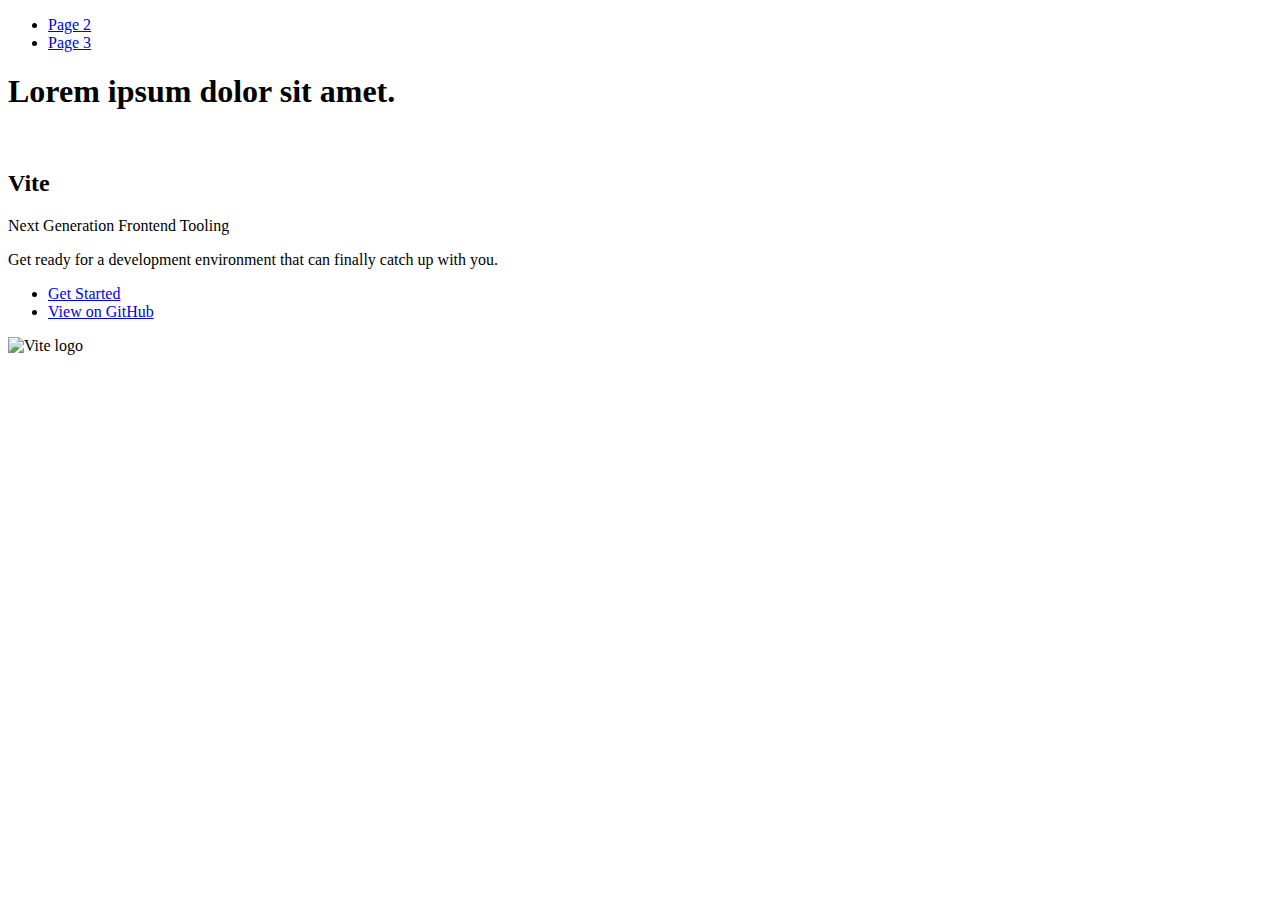
==== index.html @ 9fb282b3 "Deploying to gh-pages from @ Misiokinka/goit-js-hw-09@4cf4bd95202b6593736743da7e374c8c456bcb9e 🚀" ====
<!DOCTYPE html>
<html lang="en">
  <head>
    <meta charset="UTF-8" />
    <link rel="icon" type="image/svg+xml" href="/goit-js-hw-09/favicon.svg" />
    <meta name="viewport" content="width=device-width, initial-scale=1.0" />
    <title>Vanilla App Template</title>
    
    <script type="module" crossorigin src="/goit-js-hw-09/commonHelpers.js"></script>
    <link rel="stylesheet" href="/goit-js-hw-09/assets/index-10c40100.css">
  </head>
  <body>
    <header class="header">
  <nav class="nav">
    <ul class="nav-list">
      <li class="nav-item">
        <a href="./page-2.html" class="nav-link">Page 2</a>
      </li>

      <li class="nav-item">
        <a href="./page-3.html" class="nav-link">Page 3</a>
      </li>
    </ul>
  </nav>
</header>


    <section>
      <h1>Lorem ipsum dolor sit amet.</h1>
      <!-- Path to images as from index.html file -->
      <img src="/goit-js-hw-09/assets/javascript-8dac5379.svg" alt="" />
    </section>

    <!-- Loads the specified .html file -->
    <section class="vite-promo">
  <div class="container">
    <div class="wrapper">
      <h2 class="title">
        <span class="gradient">Vite</span>
      </h2>
      <p class="text">Next Generation Frontend Tooling</p>
      <p class="tagline">
        Get ready for a development environment that can finally catch up with
        you.
      </p>

      <ul class="actions">
        <li class="action">
          <a
            class="link"
            href="https://vitejs.dev/guide/"
            target="_blank"
            rel="noopener noreferrer"
            >Get Started</a
          >
        </li>
        <li class="action">
          <a
            class="link"
            href="https://github.com/vitejs/vite"
            target="_blank"
            rel="noopener noreferrer"
            >View on GitHub</a
          >
        </li>
      </ul>
    </div>

    <div class="thumb">
      <!-- Path to images as from index.html file -->
      <img
        class="pic"
        src="/goit-js-hw-09/assets/vite-logo-51249ca9.png"
        alt="Vite logo"
        width="640"
        height="640"
      />
    </div>
  </div>
</section>


    
  </body>
</html>
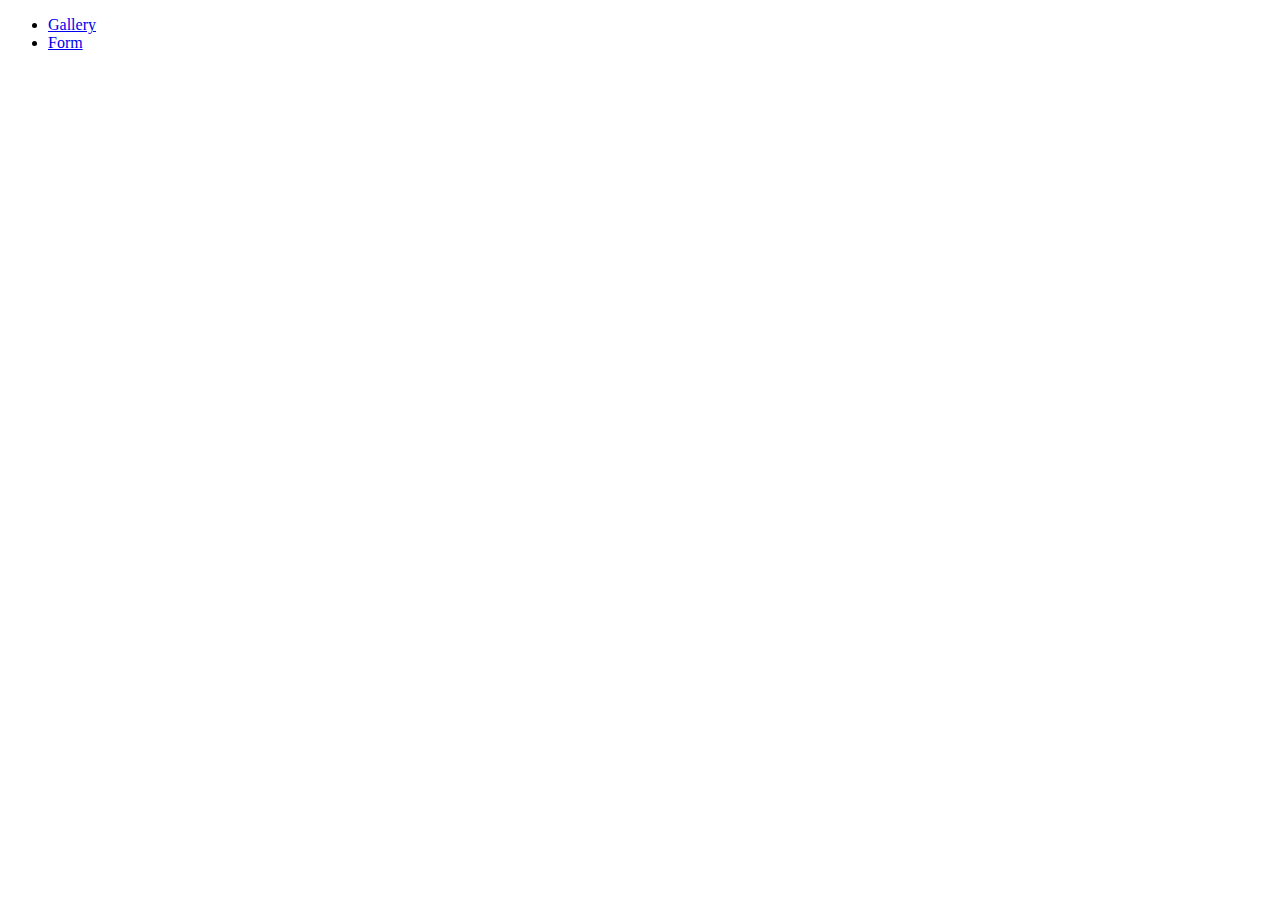
==== commit f998630d: "Deploying to gh-pages from @ Misiokinka/goit-js-hw-09@4a219db2b11c8533b6da12276b3c0d4931df67e8 🚀" ====
--- a/index.html
+++ b/index.html
@@ -1,85 +1,15 @@
 <!DOCTYPE html>
-<html lang="en">
+<html lang="ru">
   <head>
     <meta charset="UTF-8" />
-    <link rel="icon" type="image/svg+xml" href="/goit-js-hw-09/favicon.svg" />
+    <meta http-equiv="X-UA-Compatible" content="IE=edge" />
     <meta name="viewport" content="width=device-width, initial-scale=1.0" />
-    <title>Vanilla App Template</title>
-    
-    <script type="module" crossorigin src="/goit-js-hw-09/commonHelpers.js"></script>
-    <link rel="stylesheet" href="/goit-js-hw-09/assets/index-10c40100.css">
+    <title>Homework 9</title>
   </head>
   <body>
-    <header class="header">
-  <nav class="nav">
-    <ul class="nav-list">
-      <li class="nav-item">
-        <a href="./page-2.html" class="nav-link">Page 2</a>
-      </li>
-
-      <li class="nav-item">
-        <a href="./page-3.html" class="nav-link">Page 3</a>
-      </li>
+    <ul>
+      <li><a href="1-gallery.html">Gallery</a></li>
+      <li><a href="2-form.html">Form</a></li>
     </ul>
-  </nav>
-</header>
-
-
-    <section>
-      <h1>Lorem ipsum dolor sit amet.</h1>
-      <!-- Path to images as from index.html file -->
-      <img src="/goit-js-hw-09/assets/javascript-8dac5379.svg" alt="" />
-    </section>
-
-    <!-- Loads the specified .html file -->
-    <section class="vite-promo">
-  <div class="container">
-    <div class="wrapper">
-      <h2 class="title">
-        <span class="gradient">Vite</span>
-      </h2>
-      <p class="text">Next Generation Frontend Tooling</p>
-      <p class="tagline">
-        Get ready for a development environment that can finally catch up with
-        you.
-      </p>
-
-      <ul class="actions">
-        <li class="action">
-          <a
-            class="link"
-            href="https://vitejs.dev/guide/"
-            target="_blank"
-            rel="noopener noreferrer"
-            >Get Started</a
-          >
-        </li>
-        <li class="action">
-          <a
-            class="link"
-            href="https://github.com/vitejs/vite"
-            target="_blank"
-            rel="noopener noreferrer"
-            >View on GitHub</a
-          >
-        </li>
-      </ul>
-    </div>
-
-    <div class="thumb">
-      <!-- Path to images as from index.html file -->
-      <img
-        class="pic"
-        src="/goit-js-hw-09/assets/vite-logo-51249ca9.png"
-        alt="Vite logo"
-        width="640"
-        height="640"
-      />
-    </div>
-  </div>
-</section>
-
-
-    
   </body>
 </html>
